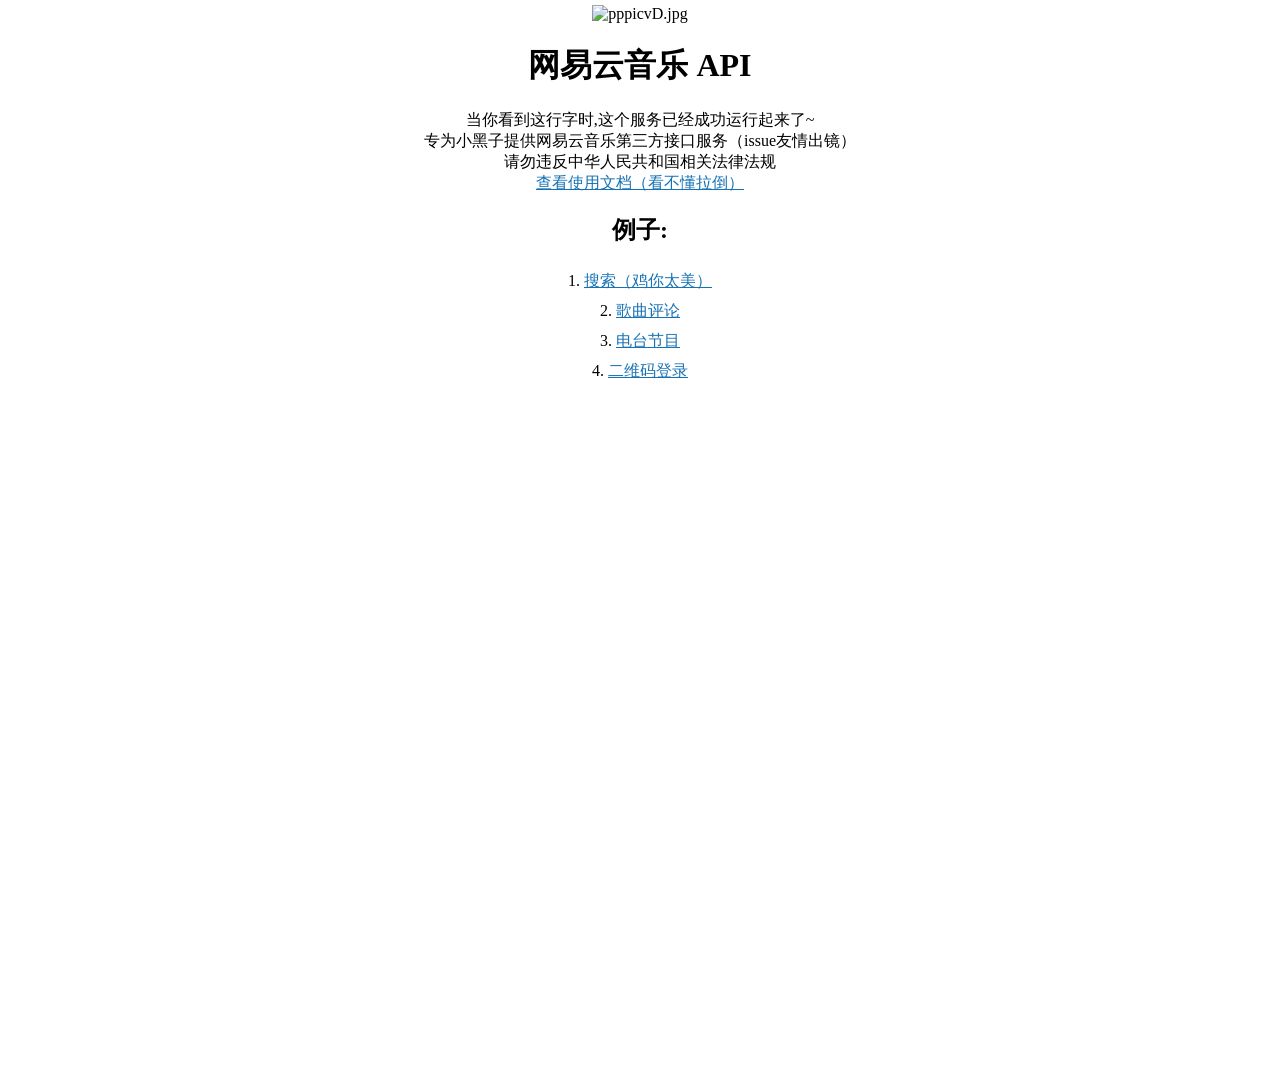
==== public/index.html @ ec4c9224 "Update index.html" ====
<!DOCTYPE html>
<html lang="zh">

<head>
  <meta charset="UTF-8">
  <meta name="viewport" content="width=device-width, initial-scale=1.0">
  <meta http-equiv="X-UA-Compatible" content="ie=edge">
  <title>网易云音乐 API（小黑子限定版）</title>
</head>

<body>
  <img src="https://s1.ax1x.com/2023/02/25/pppicvD.md.jpg" alt="pppicvD.jpg" border="0" width=200 align="middle" />
  <h1>网易云音乐 API</h1>
  当你看到这行字时,这个服务已经成功运行起来了~<br>
  专为小黑子提供网易云音乐第三方接口服务（issue友情出镜）<br>
  请勿违反中华人民共和国相关法律法规<br>
  <a href="https://binaryify.github.io/NeteaseCloudMusicApi/">查看使用文档（看不懂拉倒）</a>
  <h2>例子:</h2>
  <ul>
    <li>1. <a href="./search?keywords=只因你太美">搜索（鸡你太美）</a></li>
    <li>2. <a href="./comment/music?id=186016&limit=1">歌曲评论</a></li>
    <li>3. <a href="./dj/program?rid=336355127">电台节目</a></li>
    <li>4. <a href="/qrlogin.html">二维码登录</a></li>
  </ul>
  <style>
    html,
    body {
      height: 120vh;
      width: 100vw;
      margin: 0;
      padding: 0;
      background-image: url("https://s1.ax1x.com/2023/02/26/pppdPS0.jpg");
      background-size:200px;
      text-align: center;
      margin-top: 0px;
      overflow: hidden;
    }

    * {
      color: rgb(0,0,0);
    }

    a {
      color: #1772b4;
    }

    ul,
    li {
      margin: 0;
    }

    ul {
      margin-left: -40px;
      line-height: 30px;
    }

    li {
      list-style: none;
    }
  </style>
</body>

</html>
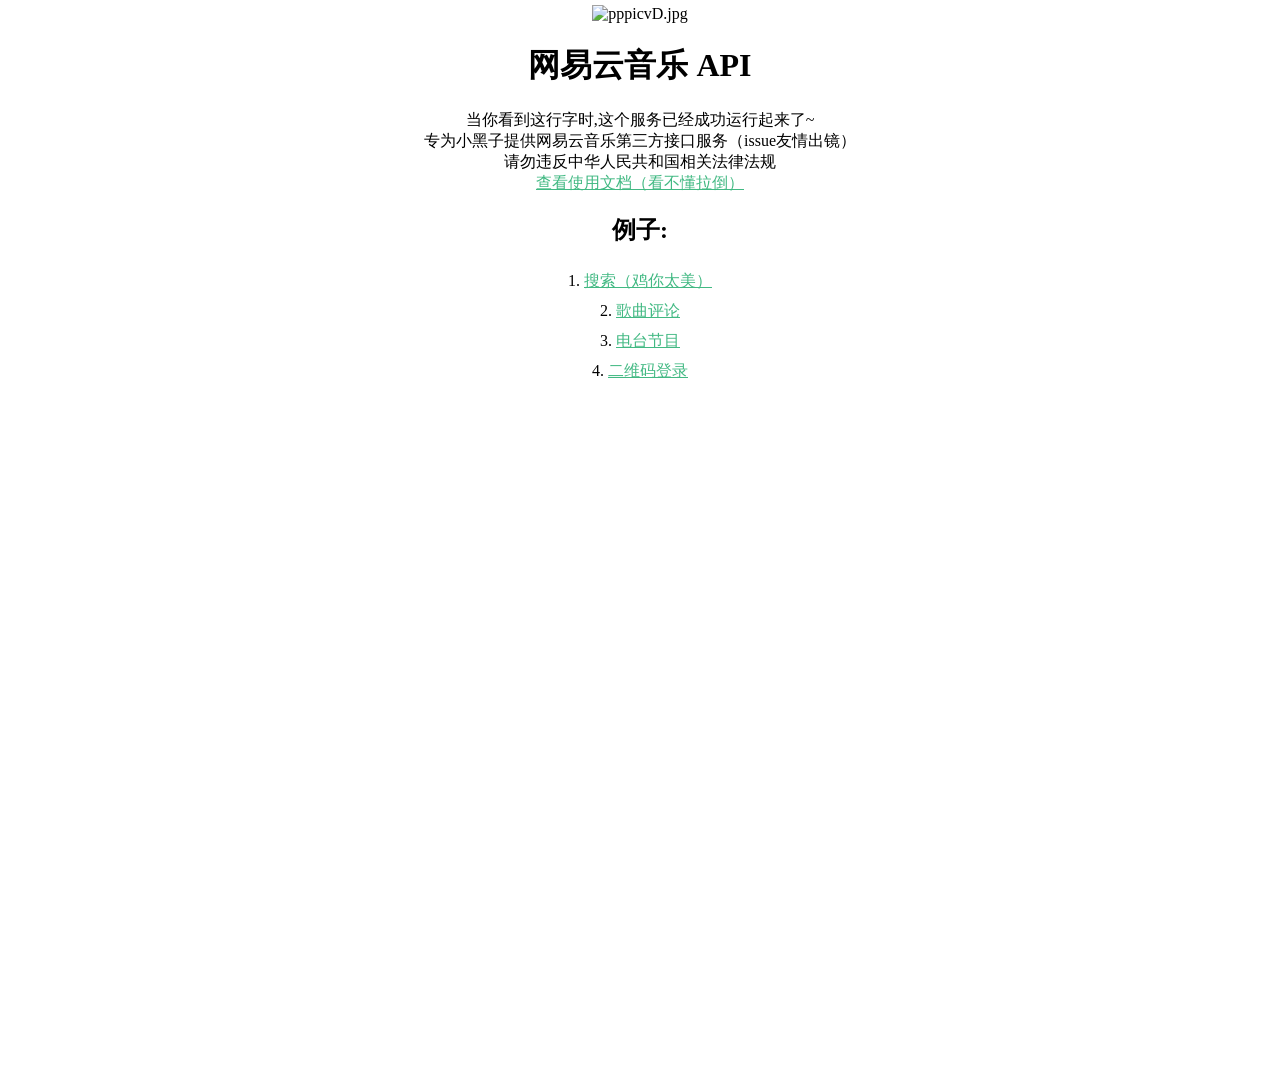
==== commit dc16af20: "Update index.html" ====
--- a/public/index.html
+++ b/public/index.html
@@ -30,7 +30,7 @@
       margin: 0;
       padding: 0;
       background-image: url("https://s1.ax1x.com/2023/02/26/pppdPS0.jpg");
-      background-size:200px;
+      background-size:800px;
       text-align: center;
       margin-top: 0px;
       overflow: hidden;
@@ -41,7 +41,7 @@
     }
 
     a {
-      color: #1772b4;
+      color: #42b983;
     }
 
     ul,
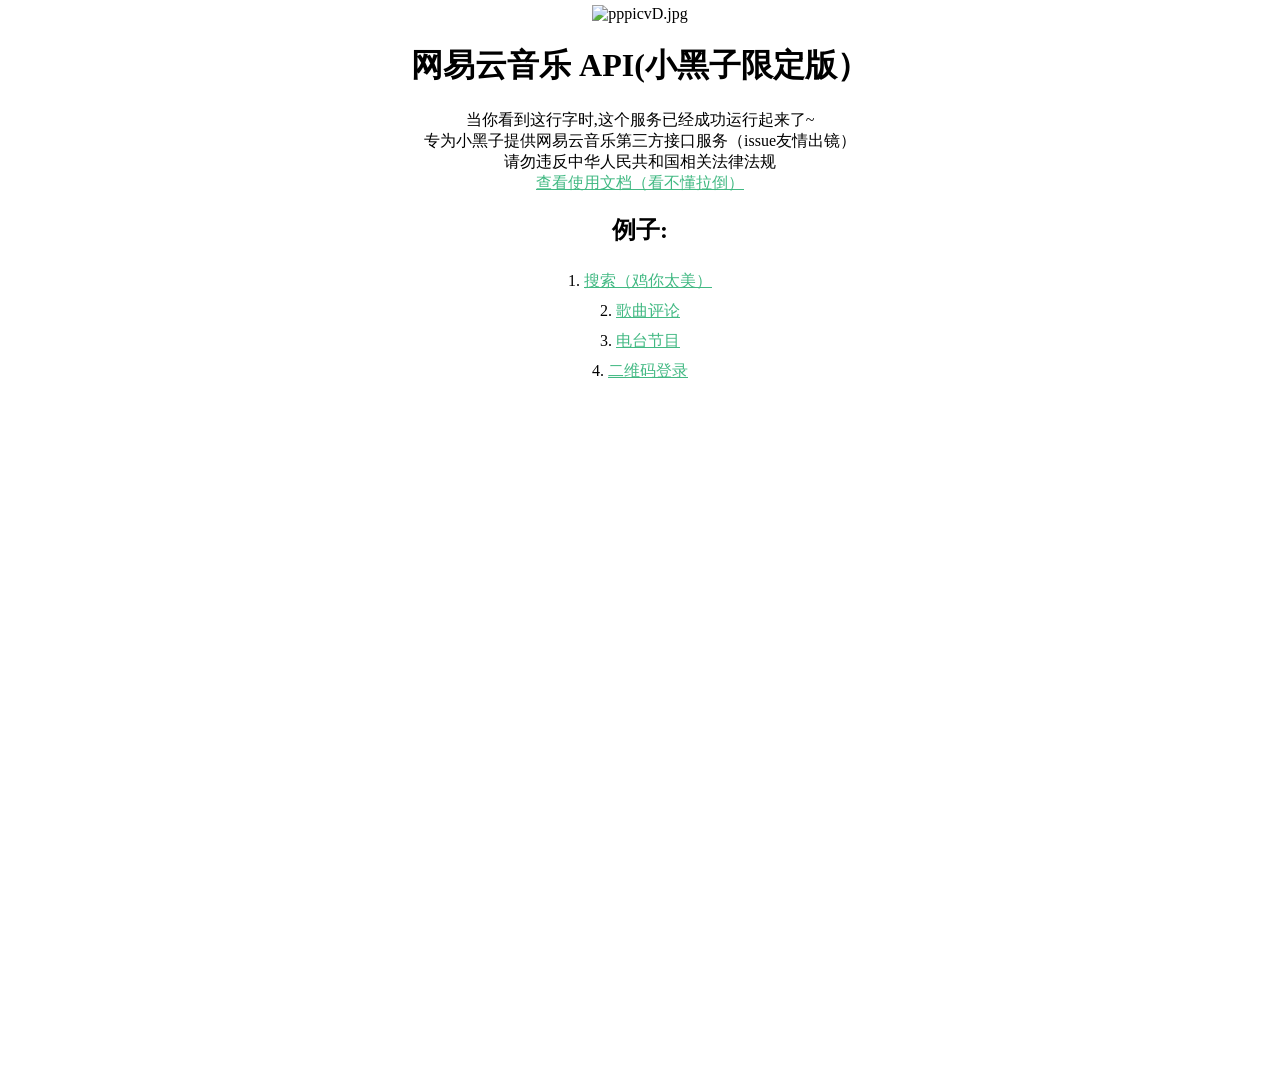
==== commit 4189501c: "Update index.html" ====
--- a/public/index.html
+++ b/public/index.html
@@ -10,7 +10,7 @@
 
 <body>
   <img src="https://s1.ax1x.com/2023/02/25/pppicvD.md.jpg" alt="pppicvD.jpg" border="0" width=200 align="middle" />
-  <h1>网易云音乐 API</h1>
+  <h1>网易云音乐 API(小黑子限定版）</h1>
   当你看到这行字时,这个服务已经成功运行起来了~<br>
   专为小黑子提供网易云音乐第三方接口服务（issue友情出镜）<br>
   请勿违反中华人民共和国相关法律法规<br>
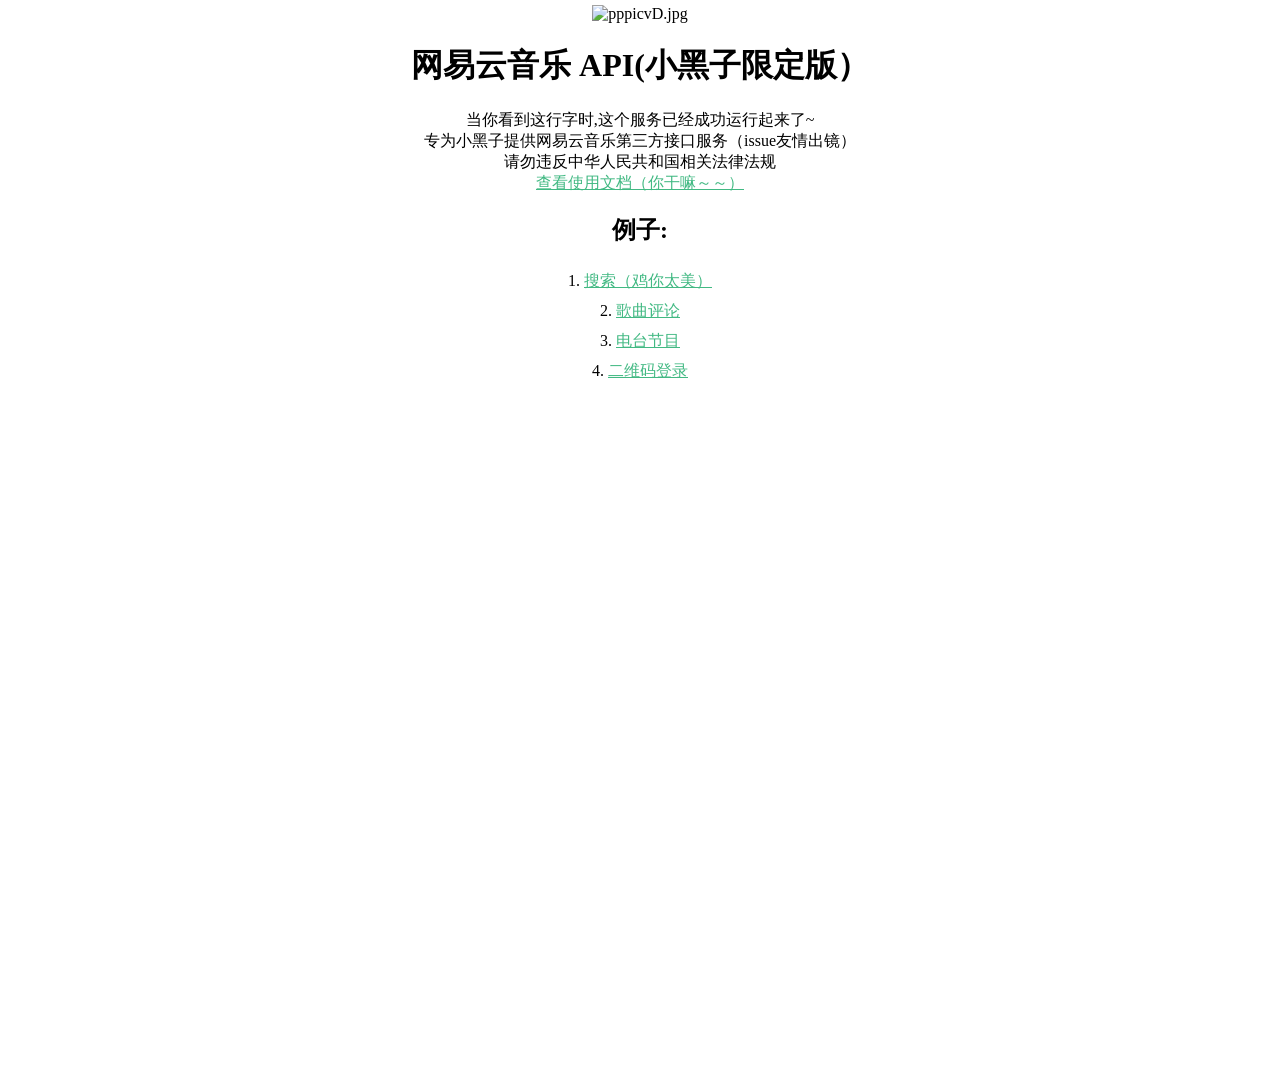
==== commit 74ae0589: "Update index.html" ====
--- a/public/index.html
+++ b/public/index.html
@@ -14,7 +14,7 @@
   当你看到这行字时,这个服务已经成功运行起来了~<br>
   专为小黑子提供网易云音乐第三方接口服务（issue友情出镜）<br>
   请勿违反中华人民共和国相关法律法规<br>
-  <a href="https://binaryify.github.io/NeteaseCloudMusicApi/">查看使用文档（看不懂拉倒）</a>
+  <a href="https://binaryify.github.io/NeteaseCloudMusicApi/">查看使用文档（你干嘛～～）</a>
   <h2>例子:</h2>
   <ul>
     <li>1. <a href="./search?keywords=只因你太美">搜索（鸡你太美）</a></li>
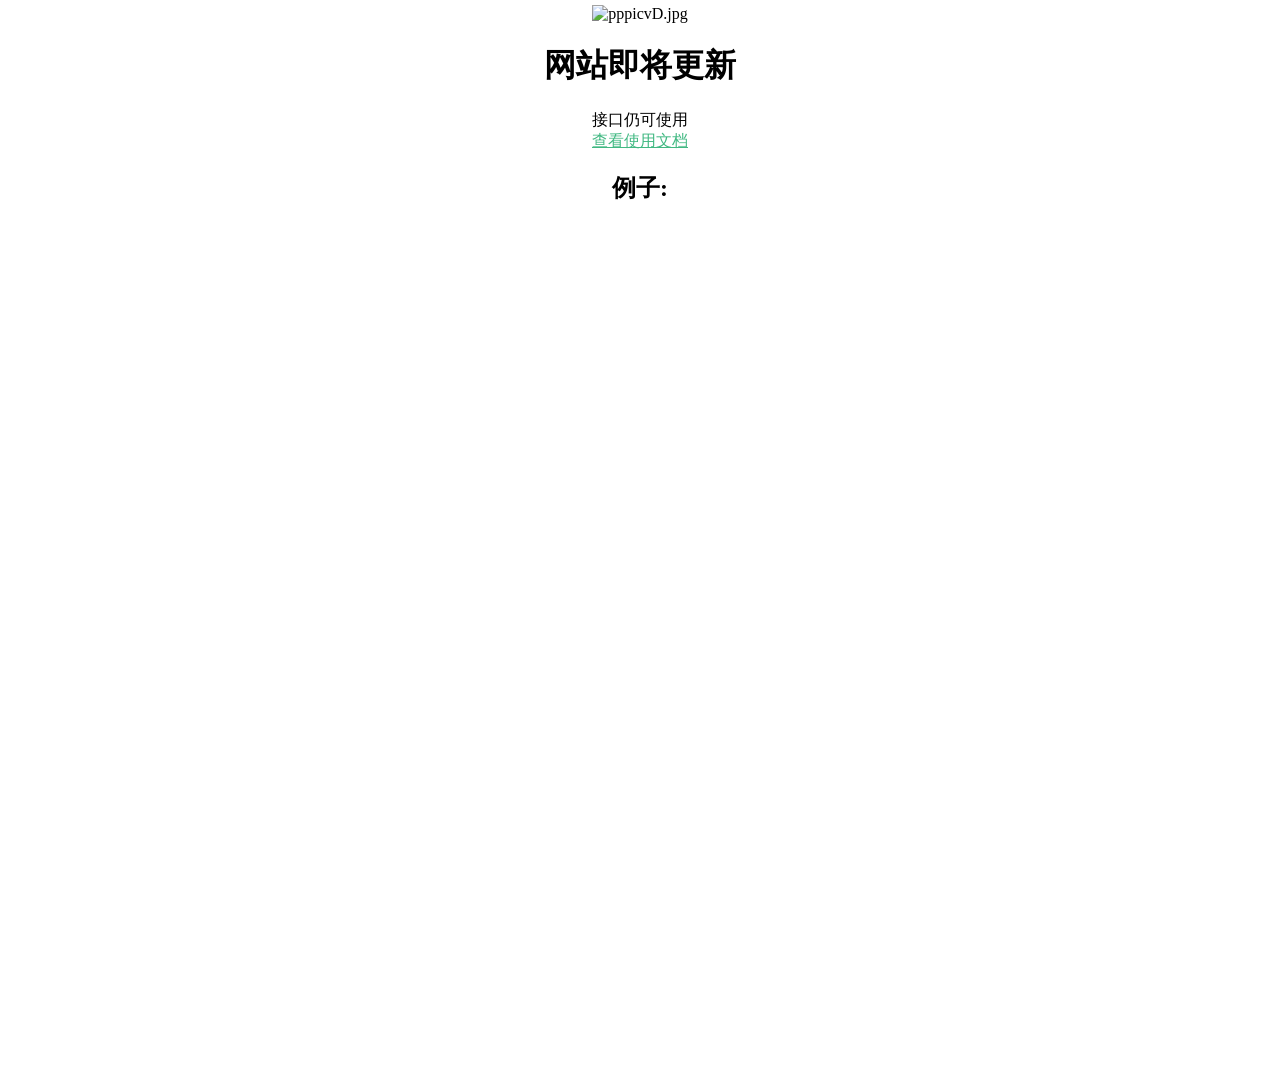
==== commit 93c045ee: "Update index.html" ====
--- a/public/index.html
+++ b/public/index.html
@@ -5,22 +5,16 @@
   <meta charset="UTF-8">
   <meta name="viewport" content="width=device-width, initial-scale=1.0">
   <meta http-equiv="X-UA-Compatible" content="ie=edge">
-  <title>网易云音乐 API（小黑子限定版）</title>
+  <title>首页</title>
 </head>
 
 <body>
   <img src="https://s1.ax1x.com/2023/02/25/pppicvD.md.jpg" alt="pppicvD.jpg" border="0" width=200 align="middle" />
-  <h1>网易云音乐 API(小黑子限定版）</h1>
-  当你看到这行字时,这个服务已经成功运行起来了~<br>
-  专为小黑子提供网易云音乐第三方接口服务（issue友情出镜）<br>
-  请勿违反中华人民共和国相关法律法规<br>
-  <a href="https://binaryify.github.io/NeteaseCloudMusicApi/">查看使用文档（你干嘛～～）</a>
+  <h1>网站即将更新</h1>
+  接口仍可使用<br>
+  <a href="https://binaryify.github.io/NeteaseCloudMusicApi/">查看使用文档</a>
   <h2>例子:</h2>
   <ul>
-    <li>1. <a href="./search?keywords=只因你太美">搜索（鸡你太美）</a></li>
-    <li>2. <a href="./comment/music?id=186016&limit=1">歌曲评论</a></li>
-    <li>3. <a href="./dj/program?rid=336355127">电台节目</a></li>
-    <li>4. <a href="/qrlogin.html">二维码登录</a></li>
   </ul>
   <style>
     html,
@@ -29,8 +23,6 @@
       width: 100vw;
       margin: 0;
       padding: 0;
-      background-image: url("https://s1.ax1x.com/2023/02/26/pppdPS0.jpg");
-      background-size:800px;
       text-align: center;
       margin-top: 0px;
       overflow: hidden;
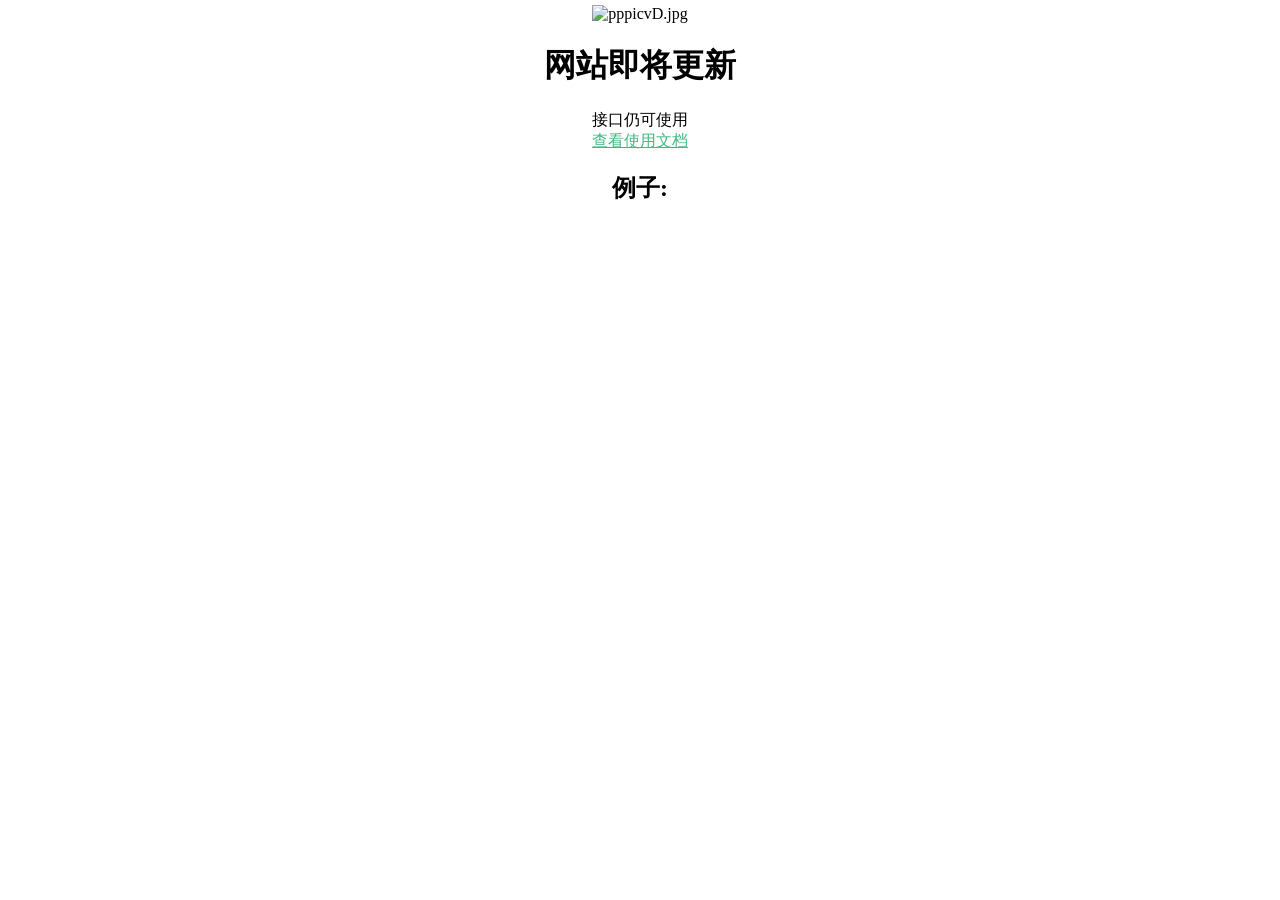
==== commit 7d7096ab: "Update index.html" ====
--- a/public/index.html
+++ b/public/index.html
@@ -19,7 +19,7 @@
   <style>
     html,
     body {
-      height: 120vh;
+      height: 100vh;
       width: 100vw;
       margin: 0;
       padding: 0;
